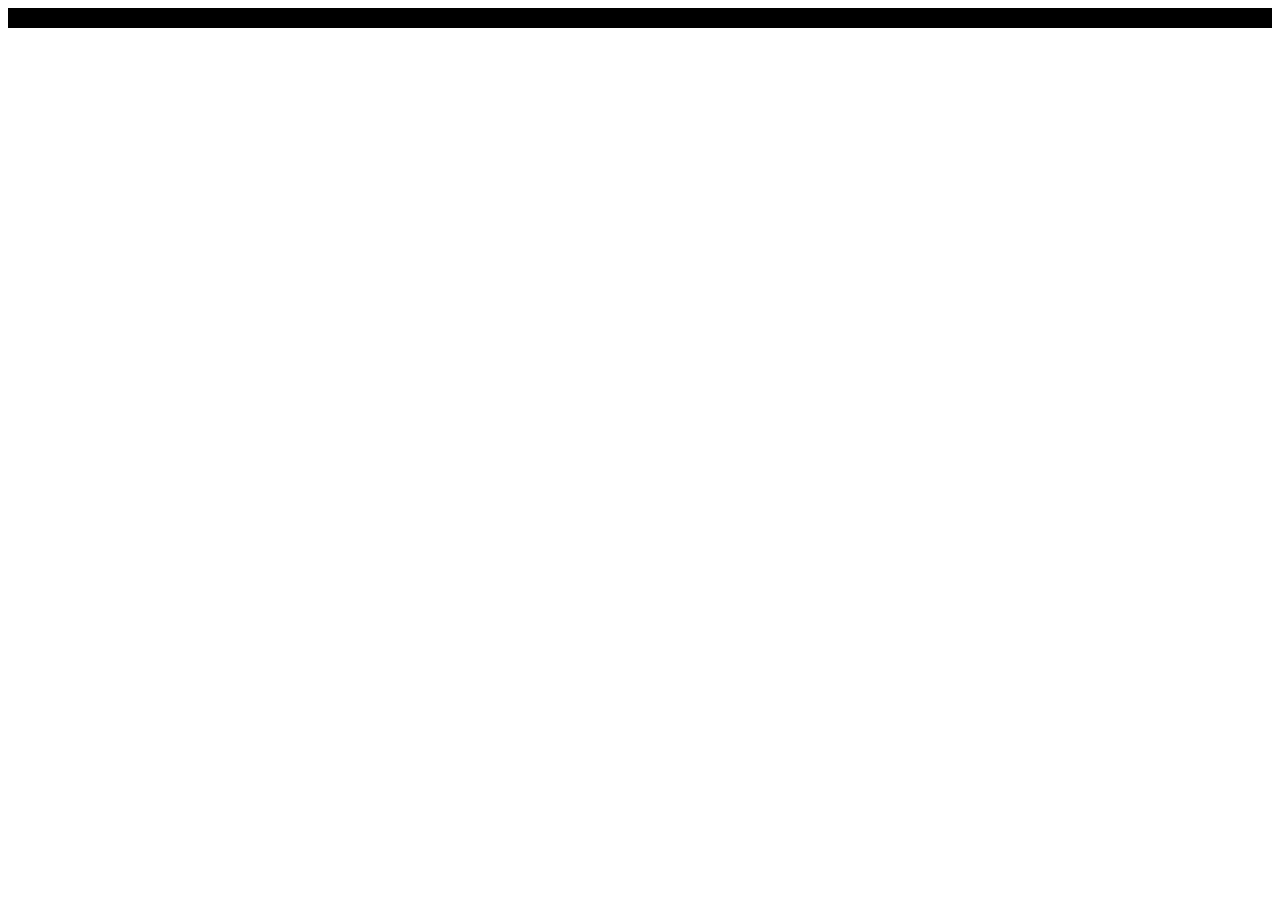
==== index.html @ 22b61331 "Created basic files and folders" ====
<!DOCTYPE html>
<html lang="en">
    <head>
        <meta charset="UTF-8">
        <title>Palm Oil PSA</title>
        <link rel="stylesheet" href="style.css">
    </head>
    <header class="titlebar">
        
    </header>
</html>
---- style.css ----
@font-face {
    font-family: ;
    src: url();
}

body {

}

.titlebar {
  background: black;
  border-bottom: 2px solid white;
  padding: 10px 20px;
  display: flex;
  align-items: center;
}
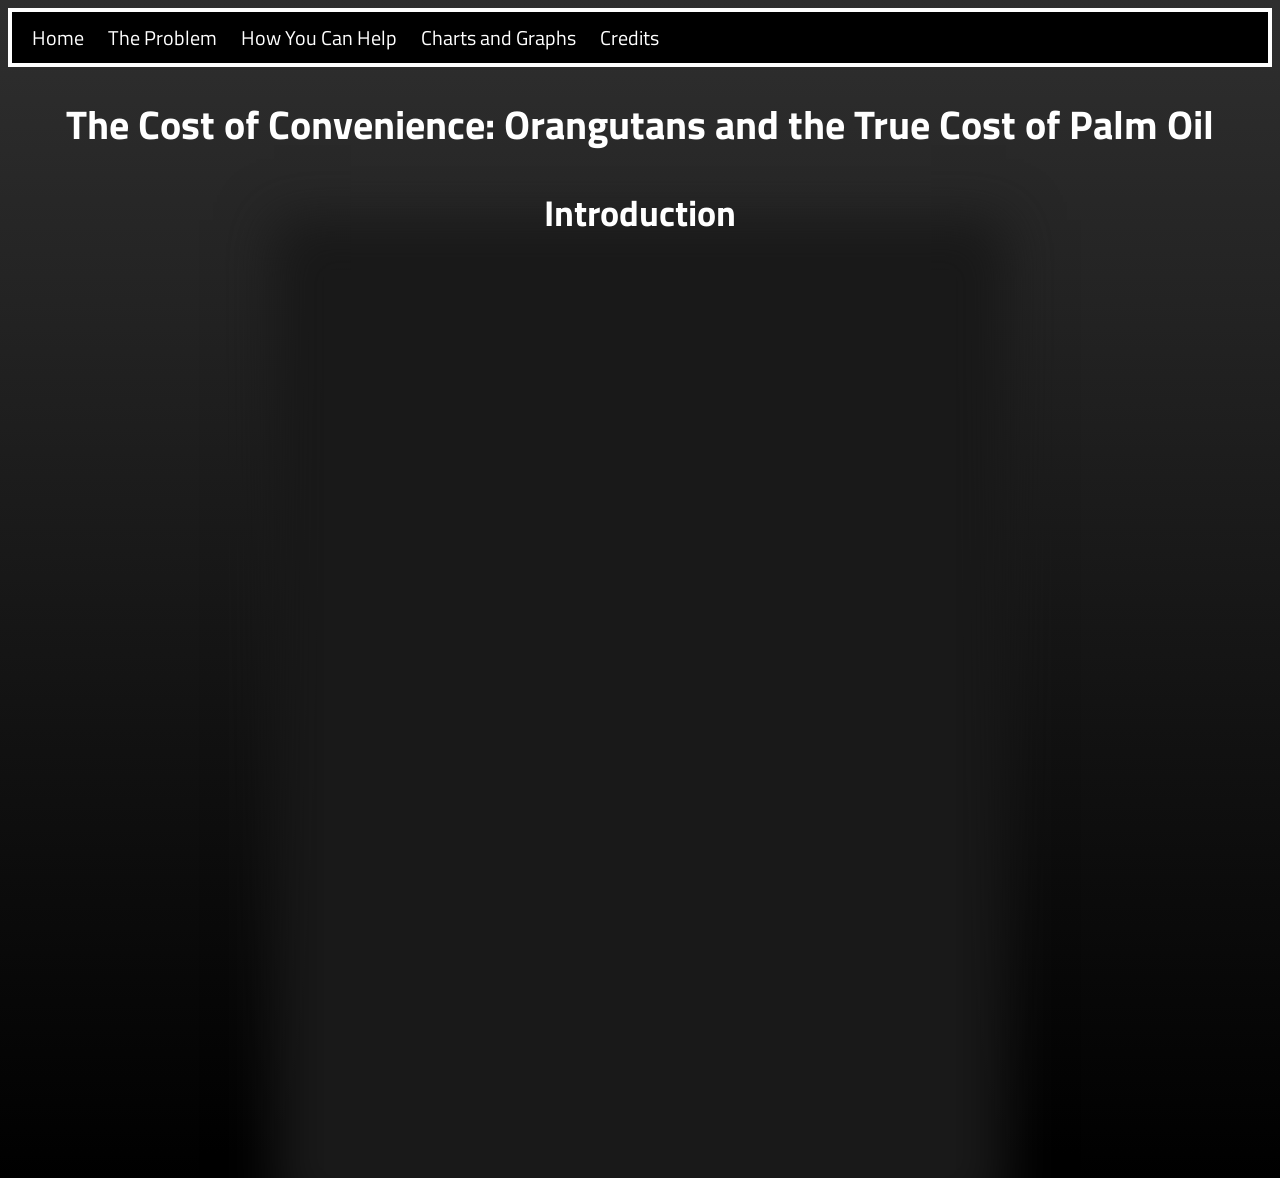
==== commit 46cdf362: "test relative paths" ====
--- a/index.html
+++ b/index.html
@@ -2,10 +2,27 @@
 <html lang="en">
     <head>
         <meta charset="UTF-8">
-        <title>Palm Oil PSA</title>
+        <title>Palm Oil PSA - Home</title>
         <link rel="stylesheet" href="style.css">
     </head>
     <header class="titlebar">
-        
+        <nav class="titlebar-nav">
+            <a href="/index.html">Home</a>
+            <a href="/html/problem.html">The Problem</a>
+            <a href="/html/actions.html">How You Can Help</a>
+            <a href="html/charts+graphs.html">Charts and Graphs</a>
+            <a href="/html/credits.html">Credits</a>
+        </nav>
     </header>
+    <body>
+        <div style="text-align: center; font-family: Titillium Web Bold;">
+            <h1 style="font-size: 250%;">The Cost of Convenience: Orangutans and the True Cost of Palm Oil</h1>
+            <h2 style="font-size: 225%;">Introduction</h2>
+        </div>
+        <div class="paragraph-gradient-border">
+            <p>
+                
+            </p>
+        </div>
+    </body>
 </html>
--- a/style.css
+++ b/style.css
@@ -1,16 +1,195 @@
 @font-face {
-    font-family: ;
-    src: url();
+    font-family: 'Trebuchet MS';
+    font-style: normal;
+    font-weight: normal;
+    src: local('Trebuchet MS'), url('/fonts/trebuc.woff') format('woff');
+}
+@font-face {
+    font-family: 'Trebuchet MS Italic';
+    font-style: normal;
+    font-weight: normal;
+    src: local('Trebuchet MS Italic'), url('/fonts/Trebuchet-MS-Italic.woff') format('woff');
+}
+@font-face {
+    font-family: 'Trebuchet MS Bold';
+    font-style: normal;
+    font-weight: normal;
+    src: local('Trebuchet MS Bold'), url('/fonts/Trebuchet-MS-Bold.woff') format('woff');
+}
+
+@font-face {
+    font-family: 'Titillium Web';
+    font-style: normal;
+    font-weight: normal;
+    src: local('Titillium Web'), url('/fonts/TitilliumWeb-Regular.woff2') format('woff2');
+}
+@font-face {
+    font-family: 'Titillium Web Italic';
+    font-style: normal;
+    font-weight: normal;
+    src: local('Titillium Web Italic'), url('/fonts/TitilliumWeb-Italic.woff2') format('woff2');
+}
+@font-face {
+    font-family: 'Titillium Web Bold';
+    font-style: normal;
+    font-weight: normal;
+    src: local('Titillium Web Bold'), url('/fonts/TitilliumWeb-Bold.woff2') format('woff2');
 }
 
 body {
-
+    font-family: 'Titillium Web';
+    background: black;
+    color: white;
+    background-image: linear-gradient(#2f2f2f, #000000);
 }
 
 .titlebar {
-  background: black;
-  border-bottom: 2px solid white;
-  padding: 10px 20px;
-  display: flex;
-  align-items: center;
+    background: black;
+    border: 4px solid white;
+    padding: 10px 20px;
+}
+
+.titlebar-nav a {
+    color: white;
+    text-decoration: none;
+    font-size: 20px;
+    margin-right: 20px;
+    word-spacing: normal;
+    cursor: pointer;
+}
+
+.titlebar-nav a:hover {
+    color: yellow;
+    font-family: 'Titillium Web Italic';
+}
+
+.hover-text {
+    transition: color 0s ease;
+    cursor: pointer;
+    text-decoration: none;
+}
+.hover-text:hover {
+    color: yellow;
+    font-family: 'Titillium Web Italic';
+}
+
+.image-row {
+    display: flex;
+    flex-wrap: wrap;
+    justify-content: space-evenly;
+    align-items: flex-start;
+    gap: 24px 16px;
+    margin-top: 10px;
+}
+
+.item {
+    display: flex;
+    flex-direction: column;
+    align-items: center;
+}
+
+.box {
+    background-color: black;
+    border: 5px solid white;
+    width: 256px;
+    height: 256px;
+    overflow: hidden;
+
+    display: flex;
+    justify-content: center;
+    align-items: center;
+}
+
+.box img {
+    width: 100%;
+    height: 100%;
+    object-fit: cover;
+}
+
+.caption {
+    font-family: 'Titillium Web Bold';
+    color: white;
+    transition: color 0s ease;
+    text-wrap: balance;
+}
+
+.credit-caption {
+    font-family: 'Titillium Web Bold';
+    color: white;
+    transition: color 0s ease;
+    max-width: 256px;
+    text-align: center;
+}
+
+.chart-caption {
+    font-family: 'Titillium Web';
+    color: white;
+    transition: color 0s ease;
+    max-height: 20%;
+    max-width: 35%;
+    font-size: 75%;
+}
+
+.chart {
+    position: relative;
+    height: 20%;
+    width: 35%;
+    border: 6px solid white;
+    background-color: black;
+}
+
+.left {
+    display: flex;
+    gap: 20px;
+}
+
+.right {
+    display: flex;
+    gap: 20px;
+    justify-content: flex-end;
+}
+
+.paragraph p {
+    margin-left: 25%;
+    margin-right: 25%;
+    background-color: #333333;
+    min-height: 100vh;
+}
+
+.center-container {
+    display: flex;
+    justify-content: center;
+    align-items: center;
+    min-height: 100vh;
+    background-color: #000000;
+}
+
+.center-box {
+    width: 80%;
+    max-width: 600px;
+    aspect-ratio: 16 / 9;
+    background-color: #000000;
+    border: 4px solid white;
+    width: 100%;
+    height: 100%;
+}
+
+.center-line {
+    border-left: 2px solid white;
+    height: 100vh;
+    position: absolute;
+    left: 50%;
+}
+
+.hide {
+    opacity: 0; /*Use hide class to hide divs temporarily*/
+}
+
+.paragraph-gradient-border {
+    box-shadow: 0 0 50px 50px #191919;
+    margin-left: 25%;
+    margin-right: 25%;
+    background-color: #191919;
+    min-height: 100vh;
+    font-size: 150%;
 }
